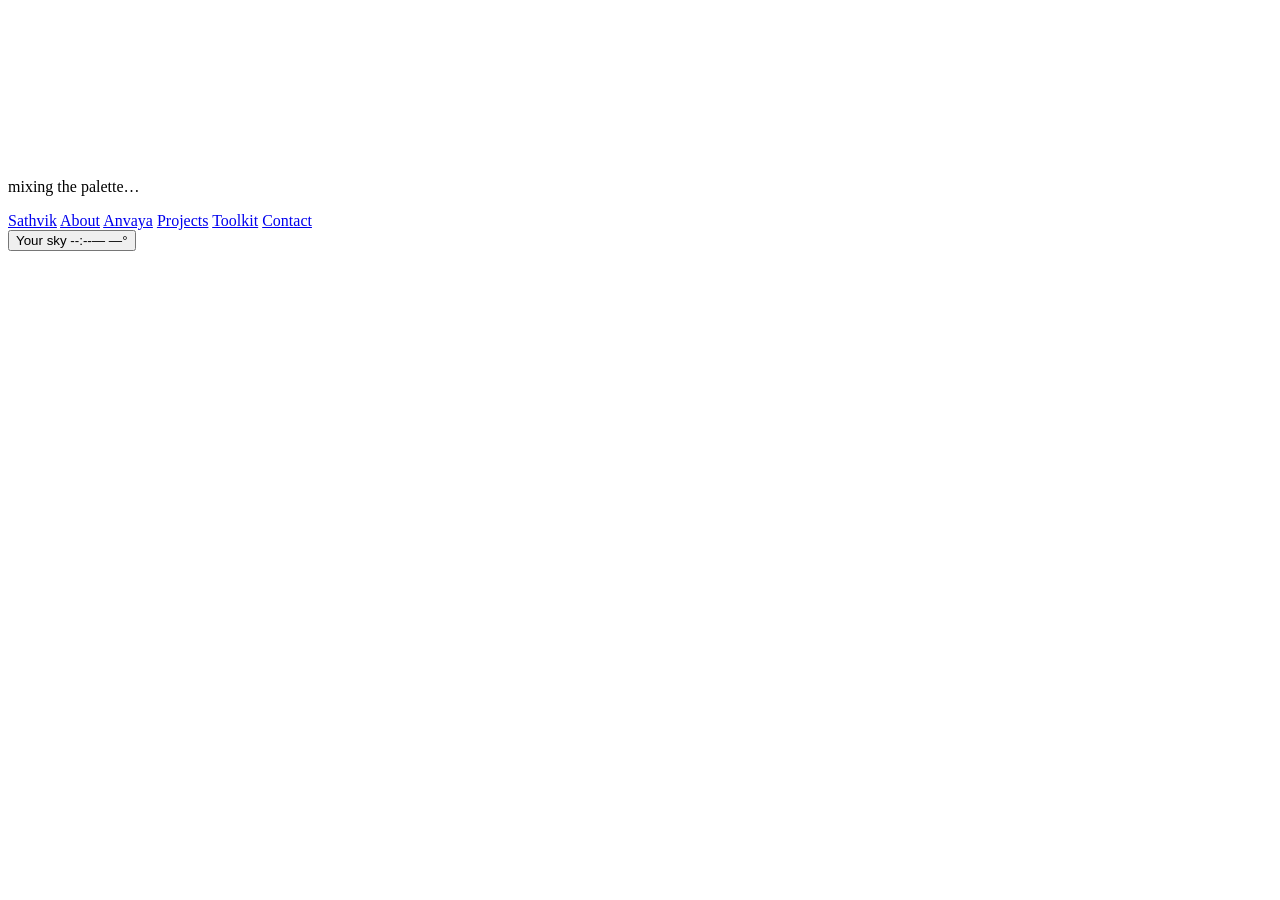
==== src/shell.html @ 9219e1d9 "Initial public release" ====
<!doctype html>
<html lang="en">
<head>
<meta charset="utf-8">
<meta name="viewport" content="width=device-width,initial-scale=1,viewport-fit=cover">
<title>Sathvik A R — Living Sky</title>
<meta name="description" content="Sathvik A R · CS Undergrad · AI/ML · Agents · Full Stack">
<link rel="preconnect" href="https://fonts.googleapis.com">
<link rel="preconnect" href="https://fonts.gstatic.com" crossorigin>
<link href="https://fonts.googleapis.com/css2?family=Fraunces:ital,opsz,wght,SOFT,WONK@0,9..144,300..700,0..100,0..1;1,9..144,300..700,0..100,0..1&family=JetBrains+Mono:wght@400;500;600&family=Manrope:wght@400;500;600;700;800&display=swap" rel="stylesheet">
<style>
/*__CSS__*/
</style>
</head>
<body>
<div id="fallback"></div>
<canvas id="sky" aria-hidden="true"></canvas>
<div id="veil"></div>
<svg id="lgdefs" width="0" height="0" style="position:absolute;width:0;height:0;overflow:hidden" aria-hidden="true" focusable="false"><defs></defs></svg>

<div id="intro" role="status"><div class="mix"><div class="sw"><i></i><i></i><i></i><i></i><i></i></div><p>mixing the palette…</p></div></div>

<nav id="nav" class="glass" aria-label="Sections">
  <a class="brand" href="#hero" data-go="hero">Sathvik</a>
  <a href="#about" data-go="about">About</a>
  <a href="#anvaya" data-go="anvaya">Anvaya</a>
  <a href="#projects" data-go="projects">Projects</a>
  <a href="#toolkit" data-go="toolkit">Toolkit</a>
  <a href="#contact" data-go="contact">Contact</a>
  <span class="prog" aria-hidden="true"><b></b></span>
</nav>

<aside id="readout" aria-label="Live sky readout">
  <button class="pill glass jelly" id="pill" aria-expanded="false" aria-controls="rpanel">
    <span class="dot sky" id="r-sky"></span><span class="city" id="r-city">Your sky</span><span class="sep"></span>
    <span id="r-time">--:--</span><span class="sep hide-s"></span><span class="muted hide-s" id="r-phase">—</span>
    <span class="sep"></span><span id="r-temp">—°</span>
  </button>
  <div class="r-panel glass" id="rpanel" hidden>
    <dl class="r-grid">
      <div><dt>Place</dt><dd id="rp-city">Your sky</dd></div>
      <div><dt>Local time</dt><dd id="rp-time">--:--</dd></div>
      <div><dt>Phase</dt><dd id="rp-phase">—</dd></div>
      <div><dt>Condition</dt><dd id="rp-cond">—</dd></div>
      <div><dt>Temp</dt><dd id="rp-temp">—</dd></div>
      <div><dt>Feels like</dt><dd id="rp-feels">—</dd></div>
      <div><dt>Wind</dt><dd id="rp-wind">—</dd></div>
      <div><dt>Humidity</dt><dd id="rp-hum">—</dd></div>
      <div><dt>Sunrise</dt><dd id="rp-rise">—</dd></div>
      <div><dt>Sunset</dt><dd id="rp-set">—</dd></div>
    </dl>
    <p class="r-src" id="rp-src">Sun &amp; moon computed locally</p>
    <div class="picker">
      <h3>Paint another sky</h3>
      <div class="row" id="pk-phase"></div>
      <div class="row" id="pk-cond"></div>
      <button class="live" id="pk-live">Back to live</button>
    </div>
  </div>
</aside>

<div id="spacer"></div>
<main id="scroller"></main>
<div id="sheet-layer"><div class="scrim"></div></div>
<canvas id="trail" aria-hidden="true"></canvas>
<div class="toast glass" id="toast" role="status" aria-live="polite"></div>

<script>
/*__DATA__*/
</script>
<script>
/*__APP__*/
</script>
<script>
/*__GL__*/
</script>
</body>
</html>
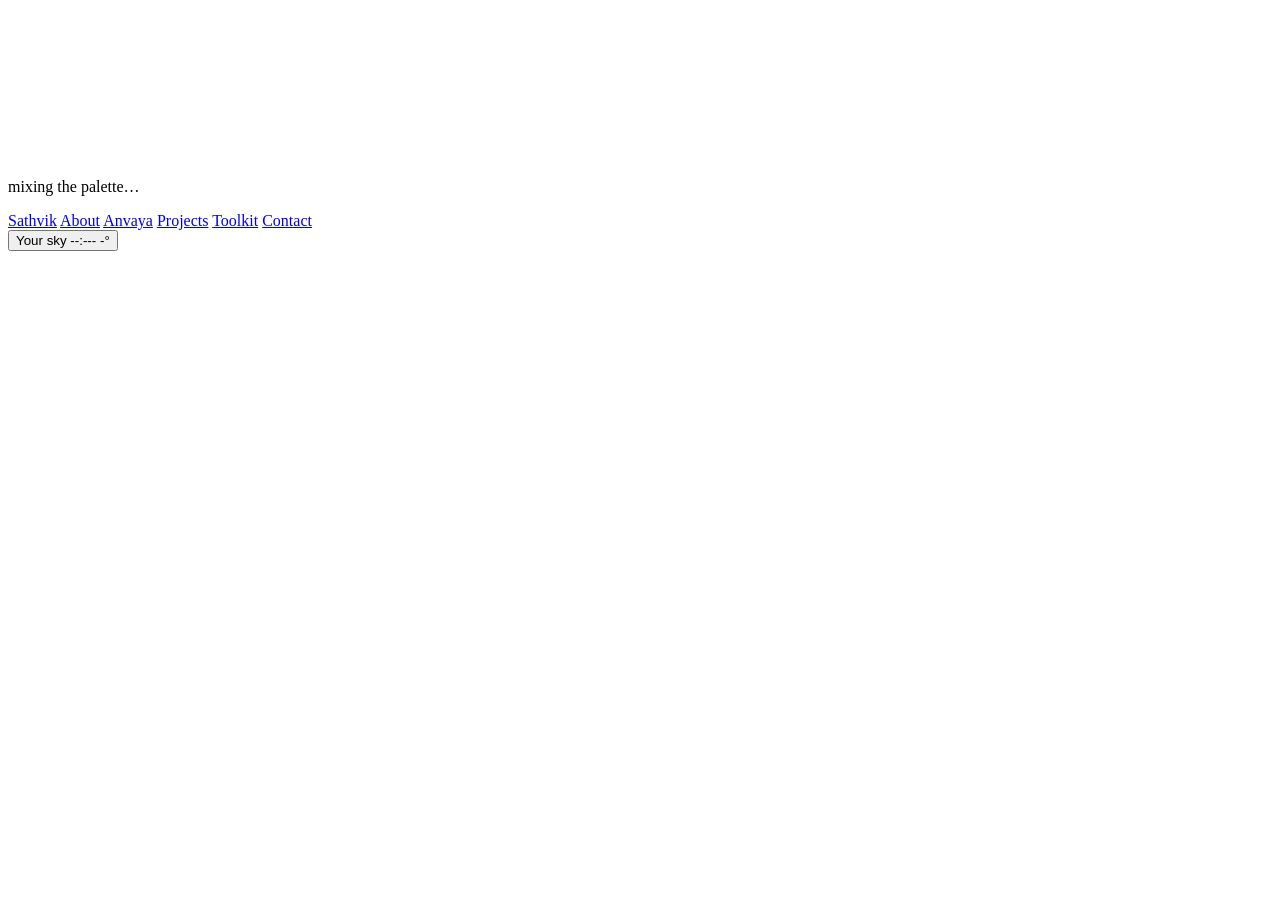
==== commit 110998ac: "Remove em dashes, add Oct 2026 Orchestrate result and Ghost Data project, simplify intro" ====
--- a/src/shell.html
+++ b/src/shell.html
@@ -3,7 +3,7 @@
 <head>
 <meta charset="utf-8">
 <meta name="viewport" content="width=device-width,initial-scale=1,viewport-fit=cover">
-<title>Sathvik A R — Living Sky</title>
+<title>Sathvik A R | Living Sky</title>
 <meta name="description" content="Sathvik A R · CS Undergrad · AI/ML · Agents · Full Stack">
 <link rel="preconnect" href="https://fonts.googleapis.com">
 <link rel="preconnect" href="https://fonts.gstatic.com" crossorigin>
@@ -33,21 +33,21 @@
 <aside id="readout" aria-label="Live sky readout">
   <button class="pill glass jelly" id="pill" aria-expanded="false" aria-controls="rpanel">
     <span class="dot sky" id="r-sky"></span><span class="city" id="r-city">Your sky</span><span class="sep"></span>
-    <span id="r-time">--:--</span><span class="sep hide-s"></span><span class="muted hide-s" id="r-phase">—</span>
-    <span class="sep"></span><span id="r-temp">—°</span>
+    <span id="r-time">--:--</span><span class="sep hide-s"></span><span class="muted hide-s" id="r-phase">-</span>
+    <span class="sep"></span><span id="r-temp">-°</span>
   </button>
   <div class="r-panel glass" id="rpanel" hidden>
     <dl class="r-grid">
       <div><dt>Place</dt><dd id="rp-city">Your sky</dd></div>
       <div><dt>Local time</dt><dd id="rp-time">--:--</dd></div>
-      <div><dt>Phase</dt><dd id="rp-phase">—</dd></div>
-      <div><dt>Condition</dt><dd id="rp-cond">—</dd></div>
-      <div><dt>Temp</dt><dd id="rp-temp">—</dd></div>
-      <div><dt>Feels like</dt><dd id="rp-feels">—</dd></div>
-      <div><dt>Wind</dt><dd id="rp-wind">—</dd></div>
-      <div><dt>Humidity</dt><dd id="rp-hum">—</dd></div>
-      <div><dt>Sunrise</dt><dd id="rp-rise">—</dd></div>
-      <div><dt>Sunset</dt><dd id="rp-set">—</dd></div>
+      <div><dt>Phase</dt><dd id="rp-phase">-</dd></div>
+      <div><dt>Condition</dt><dd id="rp-cond">-</dd></div>
+      <div><dt>Temp</dt><dd id="rp-temp">-</dd></div>
+      <div><dt>Feels like</dt><dd id="rp-feels">-</dd></div>
+      <div><dt>Wind</dt><dd id="rp-wind">-</dd></div>
+      <div><dt>Humidity</dt><dd id="rp-hum">-</dd></div>
+      <div><dt>Sunrise</dt><dd id="rp-rise">-</dd></div>
+      <div><dt>Sunset</dt><dd id="rp-set">-</dd></div>
     </dl>
     <p class="r-src" id="rp-src">Sun &amp; moon computed locally</p>
     <div class="picker">
